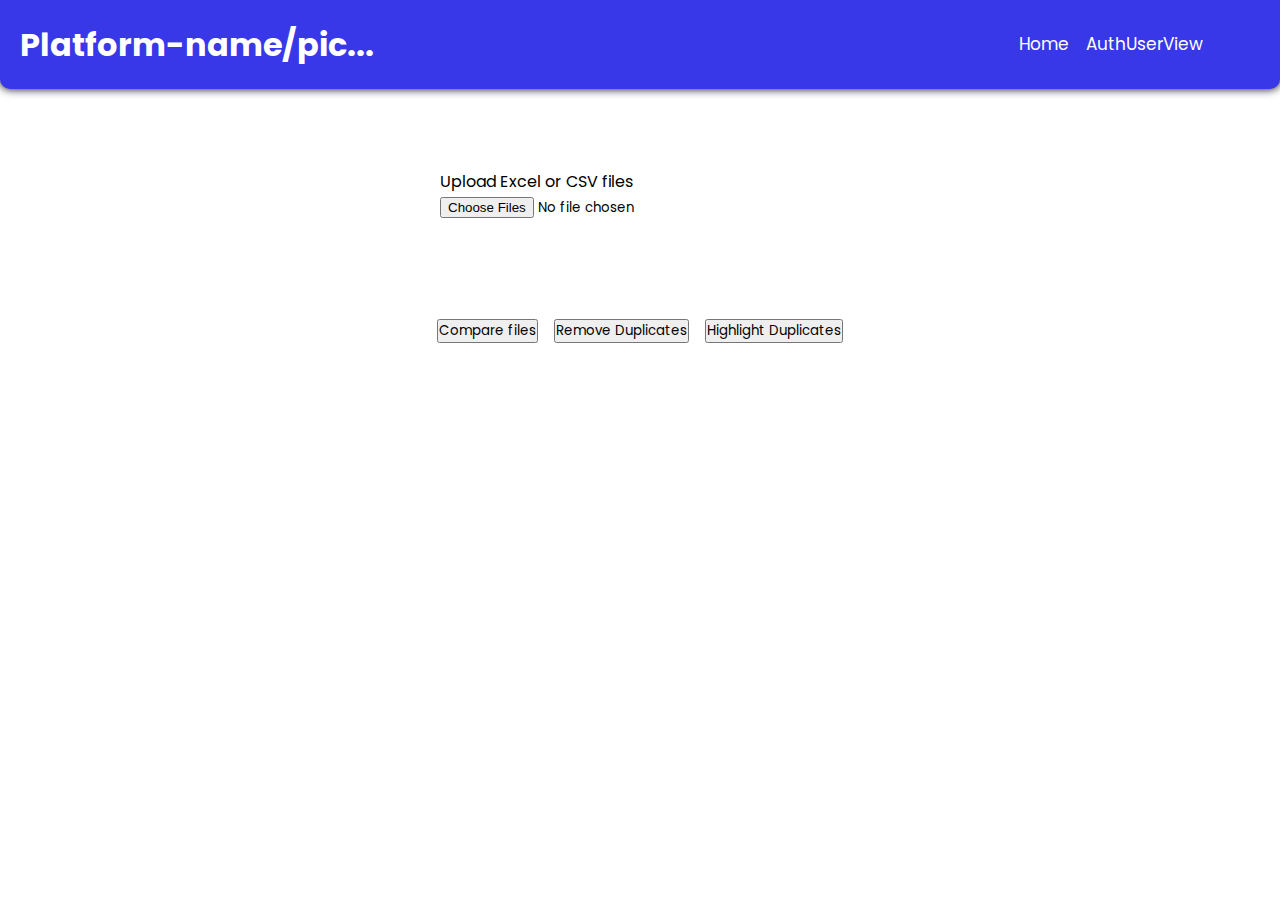
==== view.html @ 29c9004d "first commit" ====
<!DOCTYPE html>
<html lang="en">

<head>
    <meta charset="UTF-8">
    <meta http-equiv="X-UA-Compatible" content="IE=edge">
    <meta name="viewport" content="width=device-width, initial-scale=1.0">
    <link href="https://cdn.jsdelivr.net/npm/bootstrap@5.2.0/dist/css/bootstrap.min.css" rel="stylesheet"
        integrity="sha384-gH2yIJqKdNHPEq0n4Mqa/HGKIhSkIHeL5AyhkYV8i59U5AR6csBvApHHNl/vI1Bx" crossorigin="anonymous">
    <link rel="stylesheet" href="styles.css">
    <title>Platform</title>
</head>

<body>
    <header>
        <h1>Platform-name/pic...</h1>
        <nav>
            <ul>
                <li><a href="index.html">Home </a><span class="line"></span></li>
                <li><a href="view.html">AuthUserView </a><span class="line"></span></li>

            </ul>
        </nav>
    </header>
    <main>

        <div class="mb-3">
            <label for="formFileMultiple" class="form-label">Upload Excel or CSV files</label>
            <input class="form-control" type="file" id="files" name="files[]" accept=".xlsx, .xls, .csv"
                id="formFileMultiple" multiple onchange="handleFileSelect(evt)">
        </div>






        <div class="output">
            <output id="list"></output>
        </div>
        <div class="buttons">
            <button class="btn btn-primary">Compare files</button>
            <button class="btn btn-primary">Remove Duplicates</button>
            <button class="btn btn-primary">Highlight Duplicates</button>
        </div>
        </div>










    </main>
    <footer></footer>
    <script src="https://cdn.jsdelivr.net/npm/bootstrap@5.2.0/dist/js/bootstrap.bundle.min.js"
        integrity="sha384-A3rJD856KowSb7dwlZdYEkO39Gagi7vIsF0jrRAoQmDKKtQBHUuLZ9AsSv4jD4Xa" crossorigin="anonymous">
    </script>
    <script src="scripts.js"></script>
</body>

</html>
---- styles.css ----
@import url('https://fonts.googleapis.com/css2?family=Open+Sans:wght@400&family=Poppins:wght@600&display=swap');
@import url('https://fonts.googleapis.com/css2?family=Open+Sans:wght@400;700&display=swap');

* {
  margin: 0;
  padding: 0;
  box-sizing: border-box;
  font-family: 'Poppins', sans-serif;
  min-height: 100%;

}

header {
  display: flex;
  flex-direction: row;
  background-color: rgb(56, 56, 233);
  color: white;
  padding: 0px 10px;
  align-items: center;
  border-radius: 0px 0px 10px 10px;
  width: 100%;
  top: 0px;
  left: 0px;
  justify-content: space-between;
  padding-left: 20px;
  padding-right: 70px;
  box-shadow: 0 0 10px black;
}


nav li {
  display: inline-block;
  color: white;
  font-size: 1.06em;
  padding: 1.8em 0.4em;
  transition: transform .2s;
}

nav li:hover {
  background-color: rgb(66, 66, 238);
  box-shadow: 0 0 10px black;
  cursor: pointer;
  border-radius: 8px;
  transform: scale(1.08);
  color: white;
}

ul li .line {
  display: block;
  height: 2px;
  width: 0;
  transition: .2s;
  background-color: white;
}

ul li:hover .line {
  width: 100%;
}


a {
  color: white;
  text-decoration: none;

}

a:hover {
  color: white;
}


/* ===== Home page=======*/
.button {
  display: flex;
  align-items: center;
  justify-content: center;
  gap: 1em;
  margin-top: 5em;
}

#signinspan {
  color: rgb(56, 56, 233);
  text-decoration: underline;
}



/* ======== Sign in Page ======= */

form {
  width: 500px;
  margin: 5em auto;

}

#signinButton {
  width: 150px;
  margin: 10px auto;
}


/* ======Sign up page ====== */


#signupForm {
  width: 30%;
}

.card-registration .select-input.form-control[readonly]:not([disabled]) {
  font-size: 1rem;
  line-height: 2.15;
  padding-left: .75em;
  padding-right: .75em;
}

.card-registration .select-arrow {
  top: 13px;
}

/* ============View page ================= */

.mb-3 {
  width: 400px;
  margin: 5em auto;
}



.thumb {
  height: 50px;
  width: 50px;
  border: 2px solid rgb(56, 56, 233);
  border-radius: 8px;
  margin: 10px 5px 0 0;
  box-shadow: 0 0.8em 0.8em -0.4em;
}


.buttons,
.output {
  display: flex;
  margin: 20px;
  flex-direction: row;
  align-items: center;
  justify-content: center;
  gap: 1em;
}
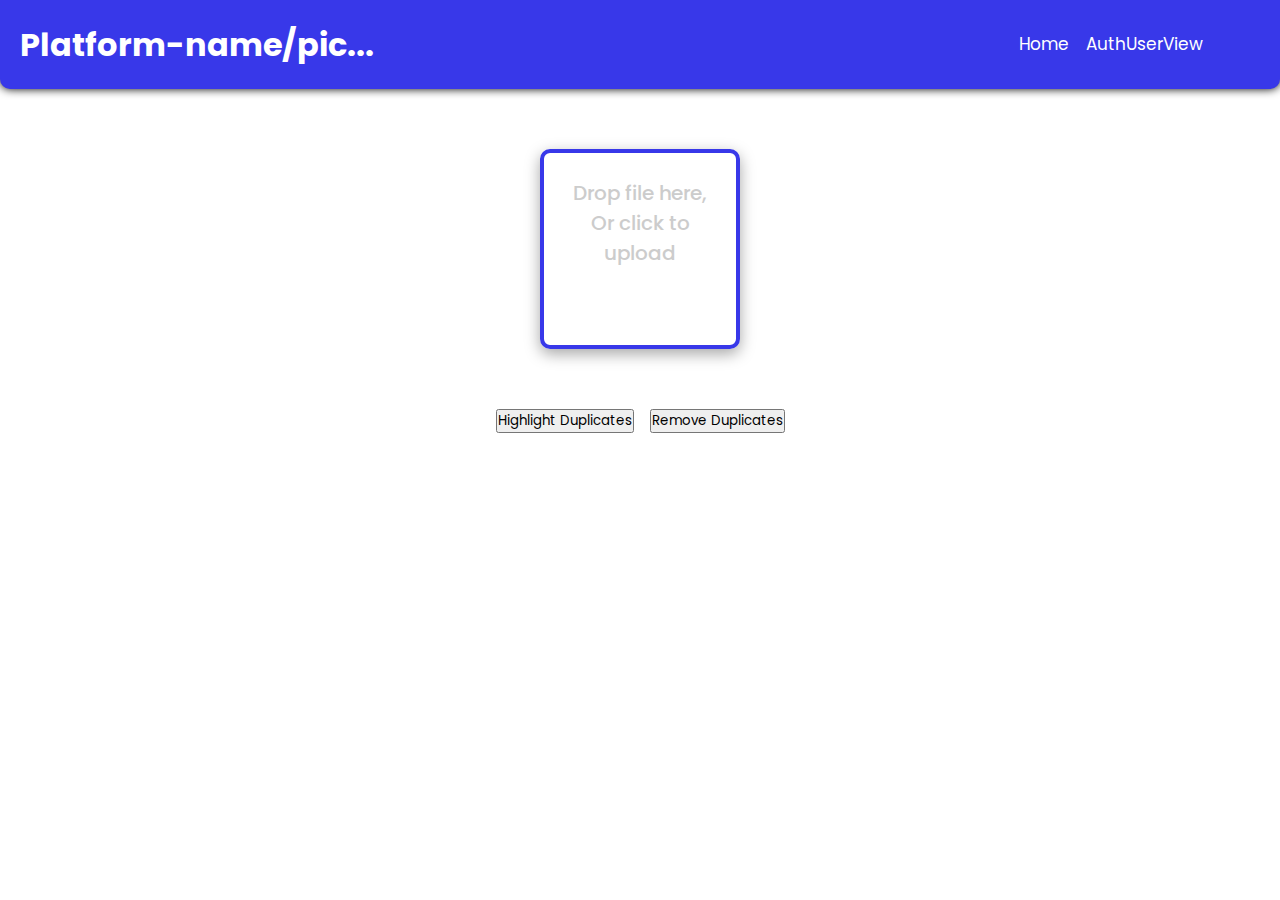
==== commit e93c16db: "allow drag & drop" ====
--- a/view.html
+++ b/view.html
@@ -24,12 +24,11 @@
     </header>
     <main>
 
-        <div class="mb-3">
-            <label for="formFileMultiple" class="form-label">Upload Excel or CSV files</label>
-            <input class="form-control" type="file" id="files" name="files[]" accept=".xlsx, .xls, .csv"
-                id="formFileMultiple" multiple onchange="handleFileSelect(evt)">
-        </div>
-
+        <div class="drop-zone">
+            <span class="drop-zone__prompt">Drop file here, Or click to upload</span>
+            <input type="file" multiple   name="myFile" accept=".xlsx, .xls, .csv" class="drop-zone__input">
+          </div>
+        
 
 
 
@@ -39,9 +38,9 @@
             <output id="list"></output>
         </div>
         <div class="buttons">
-            <button class="btn btn-primary">Compare files</button>
+            <button class="btn btn-primary">Highlight Duplicates</button>
             <button class="btn btn-primary">Remove Duplicates</button>
-            <button class="btn btn-primary">Highlight Duplicates</button>
+            
         </div>
         </div>
 
--- a/styles.css
+++ b/styles.css
@@ -27,6 +27,9 @@
   box-shadow: 0 0 10px black;
 }
 
+h1 {
+  font-size: 16;
+}
 
 nav li {
   display: inline-block;
@@ -84,12 +87,53 @@
 }
 
 
-
-/* ======== Sign in Page ======= */
+/* ==========SlidesShow/Carousel =========== */
+
+
+#carouselExampleDark {
+  width: 70% !important;
+  height: 45vh;
+  margin: 2em auto 0px auto;
+  border-radius: 10px;
+}
+
+img {
+  height: 45vh;
+  width: 35vw;
+  box-shadow: rgba(0, 0, 0, 0.35) 0px 5px 15px;
+  border-radius: 20px;
+
+}
+
+h5 {
+  margin-top: 35px;
+  font-size: 20px;
+  text-align: left;
+  border: 8px;
+  font-weight: bold;
+  color: black;
+  letter-spacing: 2px;
+
+  text-transform: uppercase;
+}
+
+.carousel-caption p {
+  text-align: left;
+  color: black;
+  font-weight: bold;
+  margin-top: 40px;
+  line-height: 1.6;
+  letter-spacing: 1.3px;
+
+}
+
+
+/* ====================================== Sign in / up Page ============================================ */
 
 form {
   width: 500px;
-  margin: 5em auto;
+  margin: 0px auto;
+
 
 }
 
@@ -99,11 +143,9 @@
 }
 
 
-/* ======Sign up page ====== */
-
-
 #signupForm {
-  width: 30%;
+  margin-top: 0px;
+  width: 600px;
 }
 
 .card-registration .select-input.form-control[readonly]:not([disabled]) {
@@ -119,25 +161,60 @@
 
 /* ============View page ================= */
 
-.mb-3 {
-  width: 400px;
-  margin: 5em auto;
-}
-
-
-
-.thumb {
-  height: 50px;
-  width: 50px;
-  border: 2px solid rgb(56, 56, 233);
-  border-radius: 8px;
-  margin: 10px 5px 0 0;
-  box-shadow: 0 0.8em 0.8em -0.4em;
-}
-
-
-.buttons,
-.output {
+.drop-zone {
+  max-width: 200px;
+  height: 200px;
+  padding: 25px;
+  display: flex;
+  align-items: center;
+  justify-content: center;
+  text-align: center;
+  font-family: "Quicksand", sans-serif;
+  font-weight: 500;
+  font-size: 20px;
+  cursor: pointer;
+  color: #cccccc;
+  border: 4px solid rgb(56, 56, 233);
+  border-radius: 10px;
+  box-shadow: rgba(0, 0, 0, 0.35) 0px 5px 15px;
+  margin: 3em auto;
+  
+}
+
+.drop-zone--over {
+  border-style: solid;
+}
+
+.drop-zone__input {
+  display: none;
+}
+
+.drop-zone__thumb {
+  width: 100%;
+  height: 100%;
+  border-radius: 10px;
+  overflow: hidden;
+  background-color: #cccccc;
+  background-size: cover;
+  position: relative;
+}
+
+.drop-zone__thumb::after {
+  content: attr(data-label);
+  position: absolute;
+  bottom: 0;
+  left: 0;
+  width: 100%;
+  padding: 5px 0;
+  color: #ffffff;
+  background: rgba(0, 0, 0, 0.75);
+  font-size: 14px;
+  text-align: center;
+}
+
+
+
+.buttons {
   display: flex;
   margin: 20px;
   flex-direction: row;
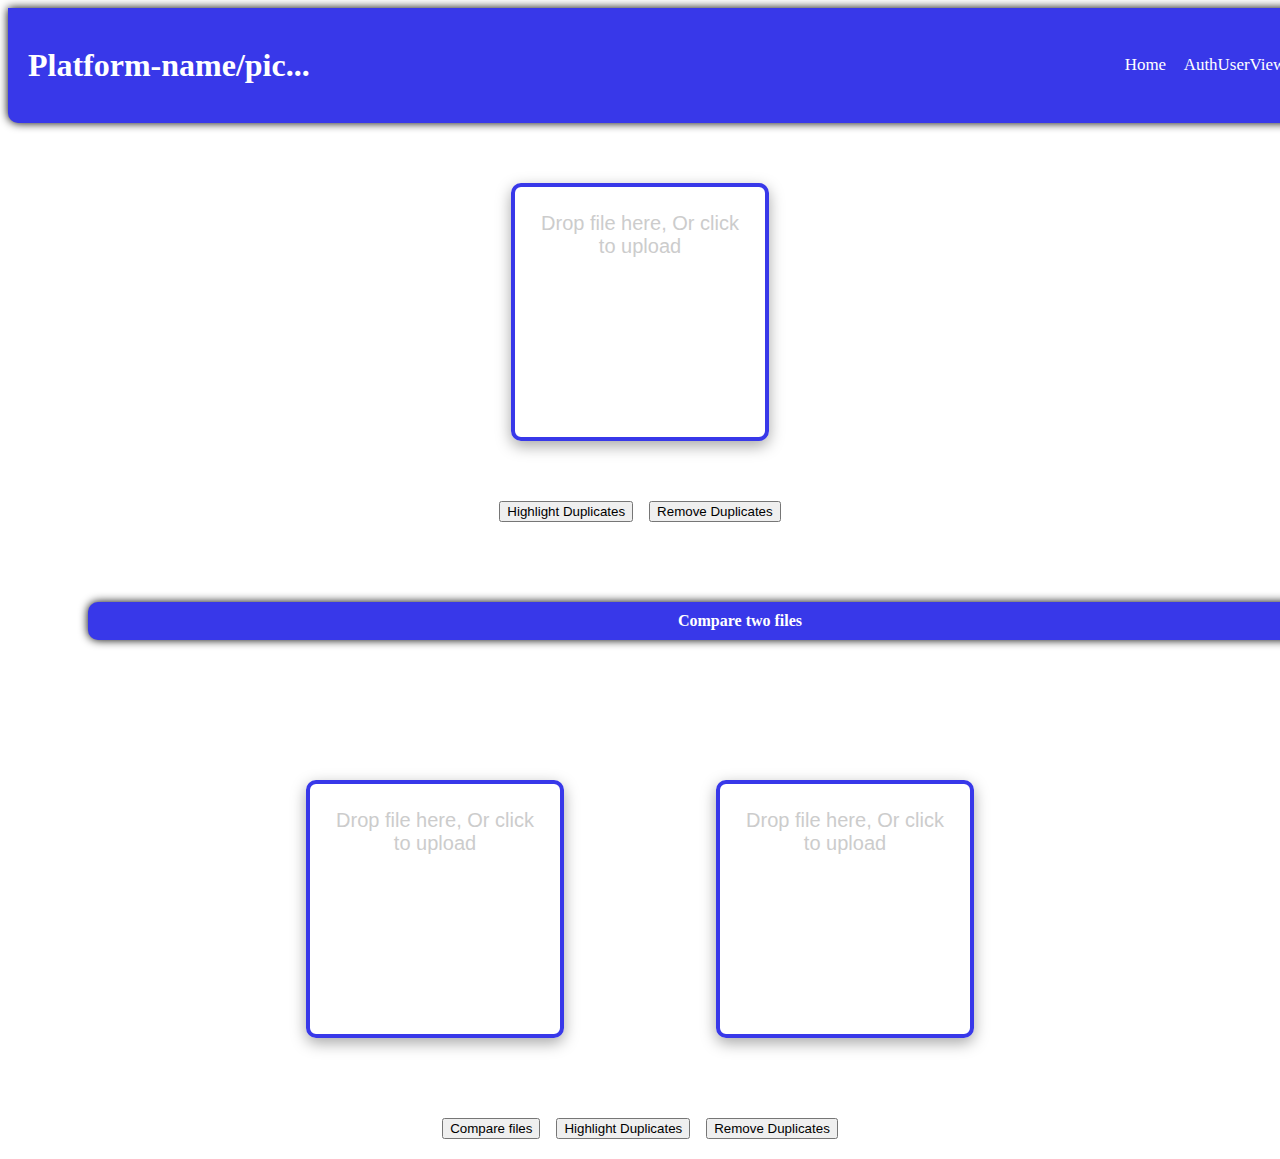
==== commit 1d93369a: "adding comparisons" ====
--- a/view.html
+++ b/view.html
@@ -26,23 +26,42 @@
 
         <div class="drop-zone">
             <span class="drop-zone__prompt">Drop file here, Or click to upload</span>
-            <input type="file" multiple   name="myFile" accept=".xlsx, .xls, .csv" class="drop-zone__input">
+            <input type="file"   name="myFile" accept=".xlsx, .xls, .csv" class="drop-zone__input">
           </div>
         
 
 
-
-
-
-        <div class="output">
-            <output id="list"></output>
-        </div>
         <div class="buttons">
             <button class="btn btn-primary">Highlight Duplicates</button>
             <button class="btn btn-primary">Remove Duplicates</button>
             
         </div>
+        
+        <h2>Compare two files</h2>
+
+        <div class="two-drop-zone">
+
+            <div class="drop-zone-two">
+                <span class="drop-zone__prompt">Drop file here, Or click to upload</span>
+                <input type="file"    name="myFile" accept=".xlsx, .xls, .csv" class="drop-zone__input">
+              </div>
+
+              <div class="drop-zone-two">
+                <span class="drop-zone__prompt">Drop file here, Or click to upload</span>
+                <input type="file"    name="myFile" accept=".xlsx, .xls, .csv" class="drop-zone__input">
+              </div>
+
         </div>
+
+
+        <div class="buttons">
+            <button class="btn btn-primary">Compare files</button>
+            <button class="btn btn-primary">Highlight Duplicates</button>
+            <button class="btn btn-primary">Remove Duplicates</button>
+            
+        </div>
+
+
 
 
 
--- a/styles.css
+++ b/styles.css
@@ -1,14 +1,14 @@
 @import url('https://fonts.googleapis.com/css2?family=Open+Sans:wght@400&family=Poppins:wght@600&display=swap');
 @import url('https://fonts.googleapis.com/css2?family=Open+Sans:wght@400;700&display=swap');
 
-* {
+/* * {
   margin: 0;
   padding: 0;
   box-sizing: border-box;
   font-family: 'Poppins', sans-serif;
   min-height: 100%;
 
-}
+} */
 
 header {
   display: flex;
@@ -165,9 +165,9 @@
   max-width: 200px;
   height: 200px;
   padding: 25px;
-  display: flex;
-  align-items: center;
-  justify-content: center;
+  /* display: flex;
+  align-items: center;
+  justify-content: center; */
   text-align: center;
   font-family: "Quicksand", sans-serif;
   font-weight: 500;
@@ -212,7 +212,50 @@
   text-align: center;
 }
 
-
+h2 {
+  margin: 5em;
+  margin-right: 5em;
+    text-align: center;
+  font-size: 16px;
+  background-color: rgb(56, 56, 233);
+  color: white;
+  padding: 10px;
+  align-items: center;
+  border-radius: 10px;
+  width: 100%;
+  top: 0px;
+  left: 0px;
+  justify-content: space-between;
+  padding-left: 20px;
+  padding-right: 70px;
+  box-shadow: 0 0 10px black;
+  
+}
+
+.two-drop-zone {
+  display: flex;
+  flex-direction: row;
+  gap: 2em;
+  justify-content: center;
+  
+}
+
+.drop-zone-two {
+  max-width: 200px;
+  height: 200px;
+  padding: 25px;
+  text-align: center;
+  font-family: "Quicksand", sans-serif;
+  font-weight: 500;
+  font-size: 20px;
+  cursor: pointer;
+  color: #cccccc;
+  border: 4px solid rgb(56, 56, 233);
+  border-radius: 10px;
+  box-shadow: rgba(0, 0, 0, 0.35) 0px 5px 15px;
+  margin: 3em;
+ 
+}
 
 .buttons {
   display: flex;
@@ -221,4 +264,5 @@
   align-items: center;
   justify-content: center;
   gap: 1em;
+  
 }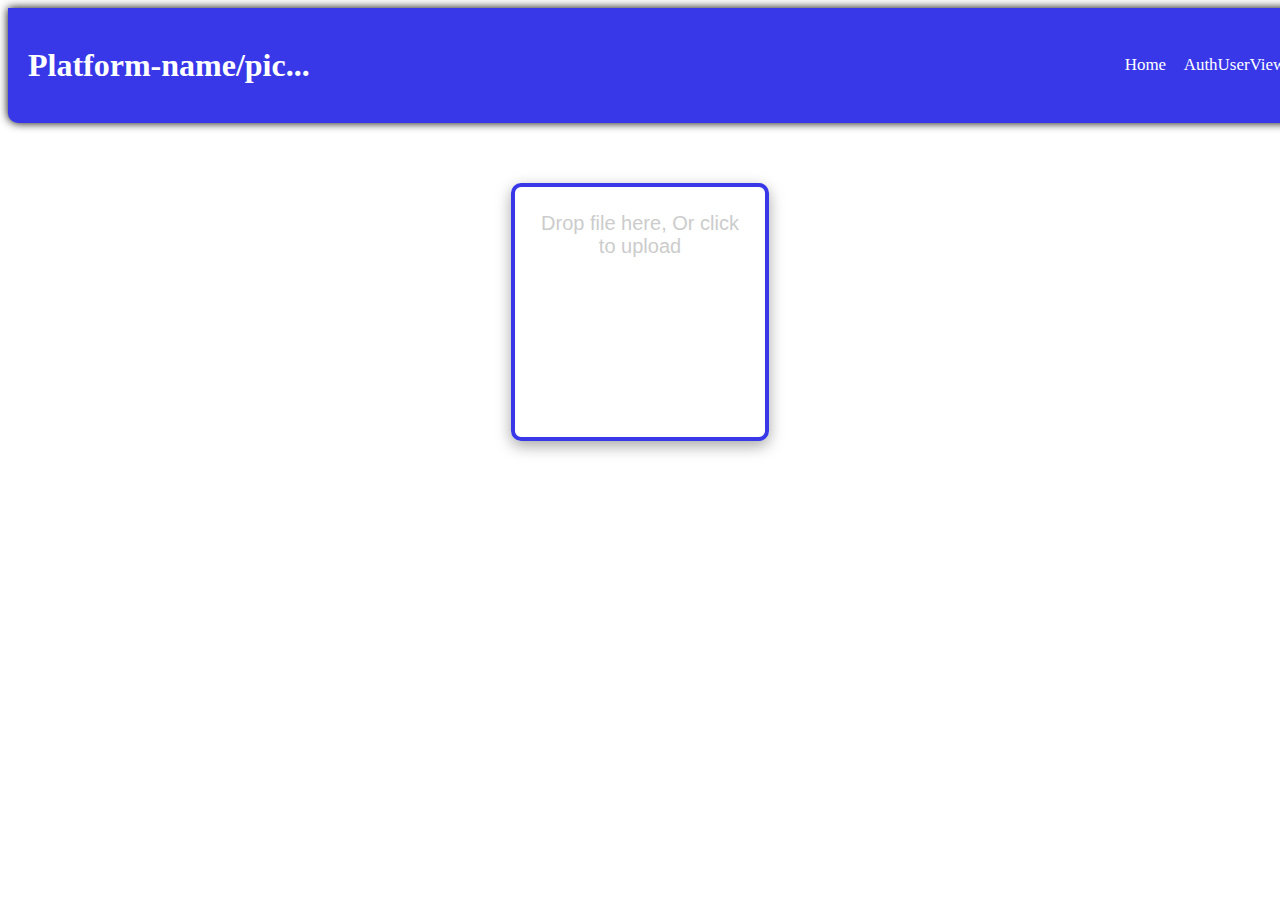
==== commit 4b243f83: "upload file" ====
--- a/view.html
+++ b/view.html
@@ -5,9 +5,16 @@
     <meta charset="UTF-8">
     <meta http-equiv="X-UA-Compatible" content="IE=edge">
     <meta name="viewport" content="width=device-width, initial-scale=1.0">
+ 
     <link href="https://cdn.jsdelivr.net/npm/bootstrap@5.2.0/dist/css/bootstrap.min.css" rel="stylesheet"
         integrity="sha384-gH2yIJqKdNHPEq0n4Mqa/HGKIhSkIHeL5AyhkYV8i59U5AR6csBvApHHNl/vI1Bx" crossorigin="anonymous">
+
+        
+        <link rel="stylesheet" href="https://cdnjs.cloudflare.com/ajax/libs/font-awesome/6.1.1/css/all.min.css" integrity="sha512-KfkfwYDsLkIlwQp6LFnl8zNdLGxu9YAA1QvwINks4PhcElQSvqcyVLLD9aMhXd13uQjoXtEKNosOWaZqXgel0g==" crossorigin="anonymous" referrerpolicy="no-referrer" />
+
+
     <link rel="stylesheet" href="styles.css">
+    
     <title>Platform</title>
 </head>
 
@@ -25,13 +32,13 @@
     <main>
 
         <div class="drop-zone">
-            <span class="drop-zone__prompt">Drop file here, Or click to upload</span>
+            <span class="drop-zone__prompt">Drop file here, Or click to upload <br> <i class="fa-solid fa-arrow-up-from-bracket fa-2x" ></i></span> 
             <input type="file"   name="myFile" accept=".xlsx, .xls, .csv" class="drop-zone__input">
           </div>
         
 
 
-        <div class="buttons">
+        <!-- <div class="buttons">
             <button class="btn btn-primary">Highlight Duplicates</button>
             <button class="btn btn-primary">Remove Duplicates</button>
             
@@ -42,7 +49,7 @@
         <div class="two-drop-zone">
 
             <div class="drop-zone-two">
-                <span class="drop-zone__prompt">Drop file here, Or click to upload</span>
+                <span class="drop-zone__prompt">Drop file here, Or click to upload </span><i class="fa-solid fa-arrow-up-from-bracket"></i>
                 <input type="file"    name="myFile" accept=".xlsx, .xls, .csv" class="drop-zone__input">
               </div>
 
@@ -59,7 +66,7 @@
             <button class="btn btn-primary">Highlight Duplicates</button>
             <button class="btn btn-primary">Remove Duplicates</button>
             
-        </div>
+        </div> -->
 
 
 
--- a/styles.css
+++ b/styles.css
@@ -161,85 +161,7 @@
 
 /* ============View page ================= */
 
-.drop-zone {
-  max-width: 200px;
-  height: 200px;
-  padding: 25px;
-  /* display: flex;
-  align-items: center;
-  justify-content: center; */
-  text-align: center;
-  font-family: "Quicksand", sans-serif;
-  font-weight: 500;
-  font-size: 20px;
-  cursor: pointer;
-  color: #cccccc;
-  border: 4px solid rgb(56, 56, 233);
-  border-radius: 10px;
-  box-shadow: rgba(0, 0, 0, 0.35) 0px 5px 15px;
-  margin: 3em auto;
-  
-}
-
-.drop-zone--over {
-  border-style: solid;
-}
-
-.drop-zone__input {
-  display: none;
-}
-
-.drop-zone__thumb {
-  width: 100%;
-  height: 100%;
-  border-radius: 10px;
-  overflow: hidden;
-  background-color: #cccccc;
-  background-size: cover;
-  position: relative;
-}
-
-.drop-zone__thumb::after {
-  content: attr(data-label);
-  position: absolute;
-  bottom: 0;
-  left: 0;
-  width: 100%;
-  padding: 5px 0;
-  color: #ffffff;
-  background: rgba(0, 0, 0, 0.75);
-  font-size: 14px;
-  text-align: center;
-}
-
-h2 {
-  margin: 5em;
-  margin-right: 5em;
-    text-align: center;
-  font-size: 16px;
-  background-color: rgb(56, 56, 233);
-  color: white;
-  padding: 10px;
-  align-items: center;
-  border-radius: 10px;
-  width: 100%;
-  top: 0px;
-  left: 0px;
-  justify-content: space-between;
-  padding-left: 20px;
-  padding-right: 70px;
-  box-shadow: 0 0 10px black;
-  
-}
-
-.two-drop-zone {
-  display: flex;
-  flex-direction: row;
-  gap: 2em;
-  justify-content: center;
-  
-}
-
+.drop-zone,
 .drop-zone-two {
   max-width: 200px;
   height: 200px;
@@ -253,9 +175,78 @@
   border: 4px solid rgb(56, 56, 233);
   border-radius: 10px;
   box-shadow: rgba(0, 0, 0, 0.35) 0px 5px 15px;
+  margin: 3em auto;
+}
+
+.drop-zone__prompt i {
+margin-top: 15px;
+}
+
+.drop-zone-two {
   margin: 3em;
- 
-}
+
+}
+
+.drop-zone--over {
+  border-style: solid;
+}
+
+.drop-zone__input {
+  display: none;
+}
+
+.drop-zone__thumb {
+  width: 100%;
+  height: 100%;
+  border-radius: 10px;
+  overflow: hidden;
+  background-color: #cccccc;
+  background-size: cover;
+  position: relative;
+}
+
+.drop-zone__thumb::after {
+  content: attr(data-label);
+  position: absolute;
+  bottom: 0;
+  left: 0;
+  width: 100%;
+  padding: 5px 0;
+  color: #ffffff;
+  background: rgba(0, 0, 0, 0.75);
+  font-size: 14px;
+  text-align: center;
+}
+
+h2 {
+  margin: 5em;
+  margin-right: 5em;
+  text-align: center;
+  font-size: 16px;
+  background-color: rgb(56, 56, 233);
+  color: white;
+  padding: 10px;
+  align-items: center;
+  border-radius: 10px;
+  width: 100%;
+  top: 0px;
+  left: 0px;
+  justify-content: space-between;
+  padding-left: 20px;
+  padding-right: 70px;
+  box-shadow: 0 0 10px black;
+
+}
+
+/* .two-drop-zone {
+  display: flex;
+  flex-direction: row;
+  gap: 2em;
+  justify-content: center;
+
+}
+
+
 
 .buttons {
   display: flex;
@@ -264,5 +255,5 @@
   align-items: center;
   justify-content: center;
   gap: 1em;
-  
-}+
+} */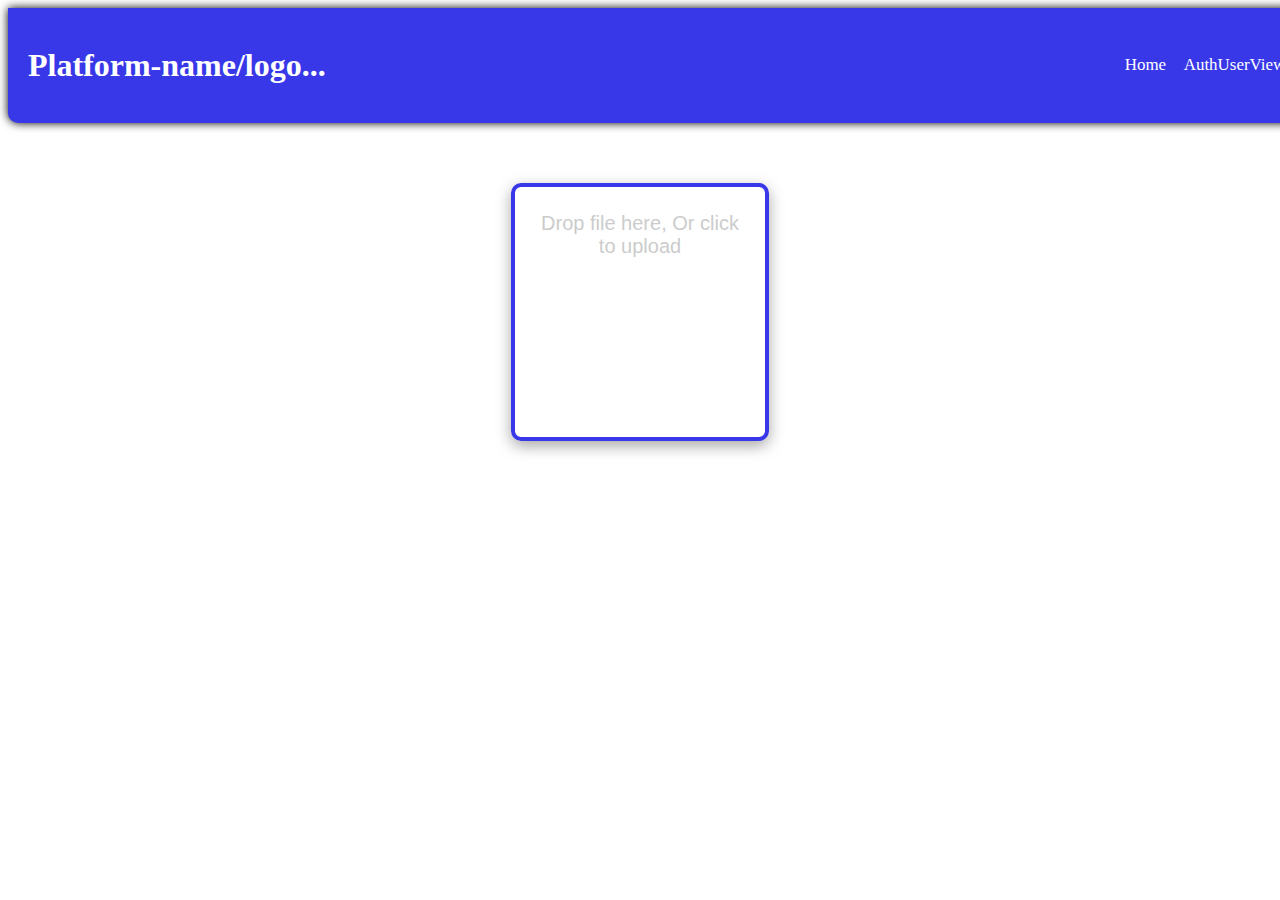
==== commit 15a73696: "upload function" ====
--- a/view.html
+++ b/view.html
@@ -20,7 +20,7 @@
 
 <body>
     <header>
-        <h1>Platform-name/pic...</h1>
+        <h1>Platform-name/logo...</h1>
         <nav>
             <ul>
                 <li><a href="index.html">Home </a><span class="line"></span></li>
@@ -42,42 +42,7 @@
             <button class="btn btn-primary">Highlight Duplicates</button>
             <button class="btn btn-primary">Remove Duplicates</button>
             
-        </div>
-        
-        <h2>Compare two files</h2>
-
-        <div class="two-drop-zone">
-
-            <div class="drop-zone-two">
-                <span class="drop-zone__prompt">Drop file here, Or click to upload </span><i class="fa-solid fa-arrow-up-from-bracket"></i>
-                <input type="file"    name="myFile" accept=".xlsx, .xls, .csv" class="drop-zone__input">
-              </div>
-
-              <div class="drop-zone-two">
-                <span class="drop-zone__prompt">Drop file here, Or click to upload</span>
-                <input type="file"    name="myFile" accept=".xlsx, .xls, .csv" class="drop-zone__input">
-              </div>
-
-        </div>
-
-
-        <div class="buttons">
-            <button class="btn btn-primary">Compare files</button>
-            <button class="btn btn-primary">Highlight Duplicates</button>
-            <button class="btn btn-primary">Remove Duplicates</button>
-            
         </div> -->
-
-
-
-
-
-
-
-
-
-
-
 
     </main>
     <footer></footer>
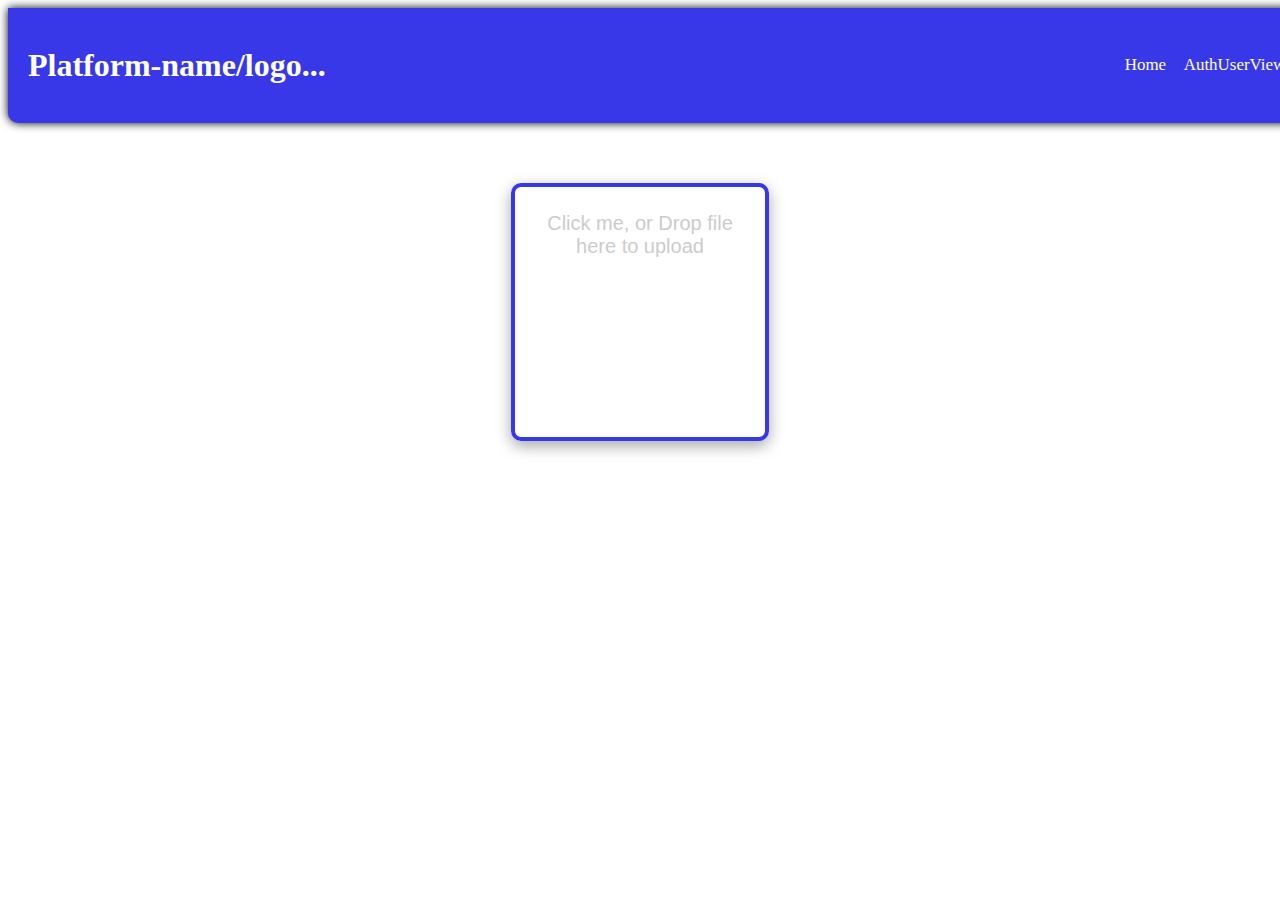
==== commit cc17f3d7: "prompt" ====
--- a/view.html
+++ b/view.html
@@ -32,7 +32,7 @@
     <main>
 
         <div class="drop-zone">
-            <span class="drop-zone__prompt">Drop file here, Or click to upload <br> <i class="fa-solid fa-arrow-up-from-bracket fa-2x" ></i></span> 
+            <span class="drop-zone__prompt">Click me, or Drop file here to upload <br> <i class="fa-solid fa-arrow-up-from-bracket fa-2x" ></i></span> 
             <input type="file"   name="myFile" accept=".xlsx, .xls, .csv" class="drop-zone__input">
           </div>
         
